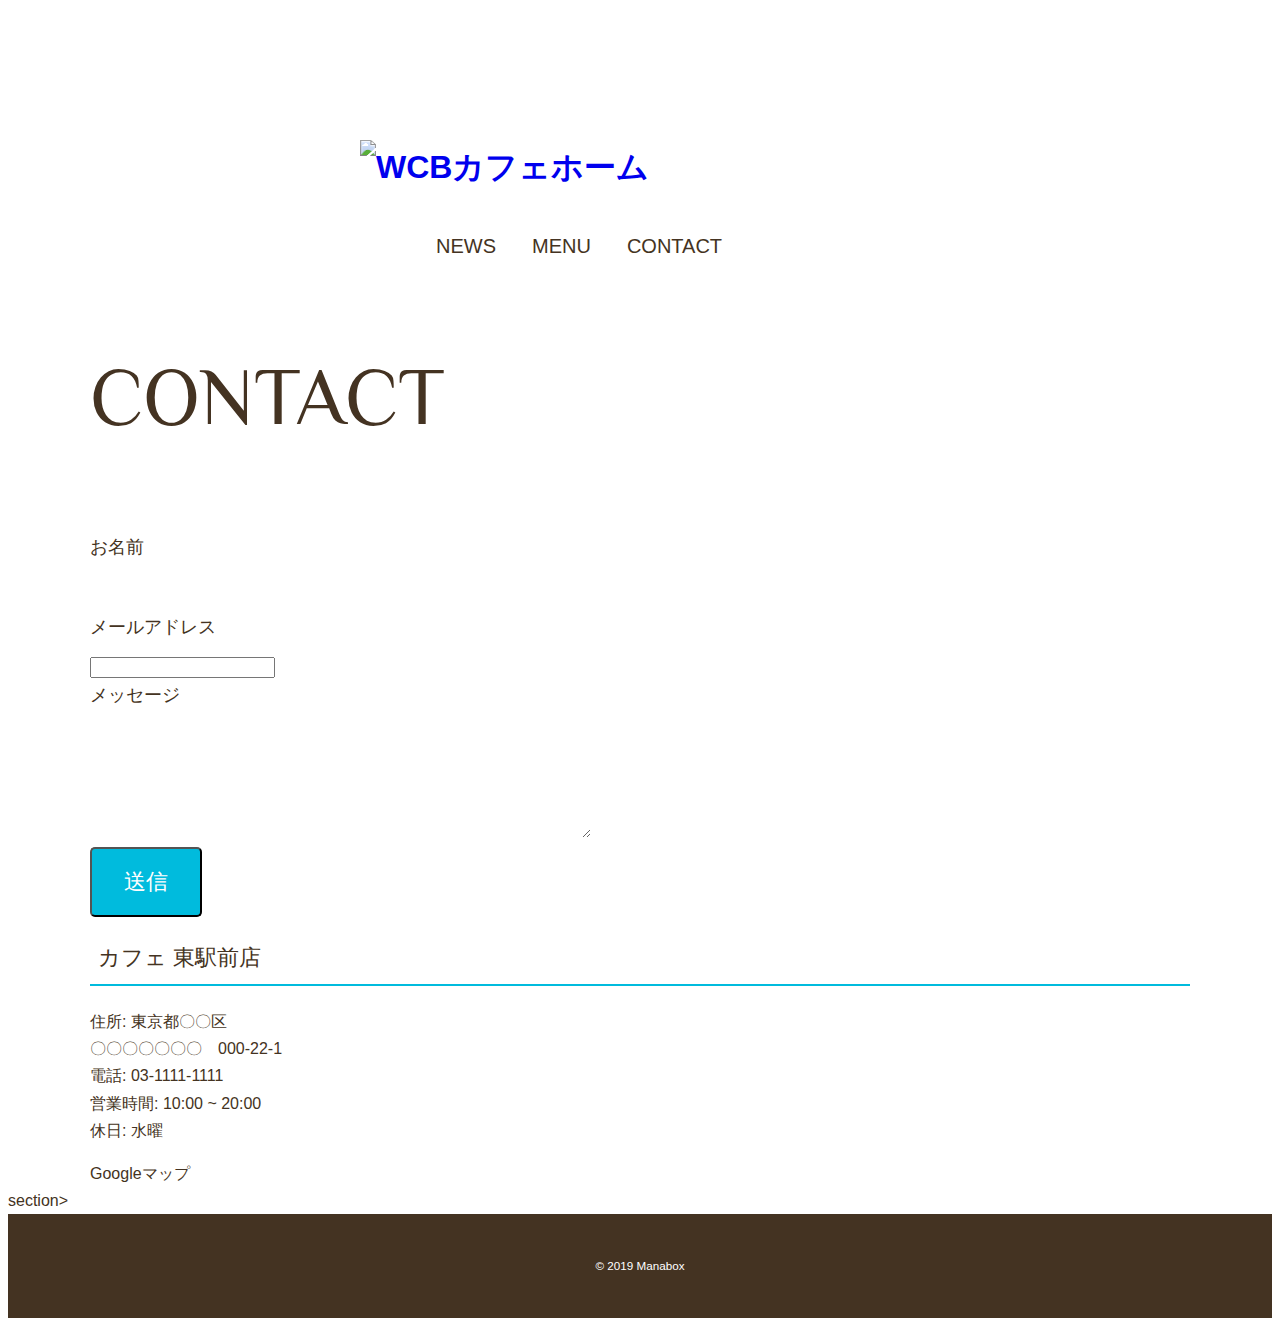
==== contact.html @ a5839bf7 "Update contact.html" ====
<!DOCTYPE html>
<html lang="ja">
    <head>
        <meta charset="utf-8">
        <title>WCB Cafe - CONTACT</title>
        <meta name="description" content="ブレンドコーヒーとヘルシーなオーガニックフードを提供するカフェ">
        <link rel="icon" type="image/png" href="C:\Users\利用者\Documents\WebPages\WCBCafe\images\favicon.png?raw=true">
        <meta name="viewport" content="width=device-width, initial-scale=1">

    <!--CSS-->
        <link rel="stylesheet" href="https://unpkg.com/ress/dist/ress.min.css">
        <link href="https://fonts.googleapis.com/css?family=Philosopher" rel="stylesheet">
        <link href="style.css" rel="stylesheet">
    </head>

    <body>

    <header class="menu-content wrapper">
                <h1><a href="index.html"><img class="logo" src=https://github.com/Ren-Murata/Ren-Murata/blob/main/logo.jpg?raw=true alt="WCBカフェホーム"></a></h1>
                <nav>
                    <ul class="main-nav">
                        <li><a href="news.html">News</a></li>
                        <li><a href="menu.html">Menu</a></li>
                        <li><a href="contact.html">Contact</a></li>
                    </ul>
                </nav>
    </header>

    <div id="contact" class="contact-bg">
        <div class="wrapper">
            <h2 class="page-title">Contact</h2>
            <form action="#">
                <div>
                    <label for="name">お名前</label>
                    <input type="text" id="name" name="your-name">
                </div>

                <div>
                    <label for="email">メールアドレス</label>
                    <input type="email" id="email name="your-email">
                </div>

                <div>
                    <label for="message">メッセージ</label>
                    <textarea id="message" name="your-message"></textarea>
                </div>

                <input type="submit" class="button" value="送信">
            </form>
        </div><!-- /.wrapper -->


        
        <section id="location">
            <div class="wrapper">
                <div class="location-info">
                    <h3 class="sub-title">カフェ 東駅前店</h3>
                    <p>
                        住所: 東京都〇〇区<br>
                        〇〇〇〇〇〇〇　000-22-1<br>
                        電話: 03-1111-1111<br>
                        営業時間: 10:00 ~ 20:00<br>
                        休日: 水曜
                    </p>
                </div><!-- /.location-info -->
                <div class="location-map">
                    Googleマップ
                </div><!-- /.location-map -->
            </div><!-- /.wrapper -->
        </section>section><! -- /#location-->

       
        
        <footer>
            <div class="wrapper">
                <p><small>&copy; 2019 Manabox</small></p>
            </div>
        </footer>
           
        </div><!-- /#home-->
    </body>


</html>
---- style.css ----
@charset "UTF-8";

/* 共通部分 
-------------------------------- */
html {
    font-size: 100%;
}
body{
    font-family: "Yu Gothic Medium", "游ゴシック Mediium", "游ゴシック体", "ヒラギノ角ゴ Pro W3", sans-serif;
    line-height: 1.7;
    color: #432;
}
a {
    text-decoration: none;
}
img{
    max-width: 100%;
}

/* HEADER
-------------------------------- */
.logo{
    width: 210px;
    margin-top: 14px;
}
.main-nav{
    display: flex;
    font-size: 1.25rem;
    text-transform: uppercase;
    margin-top: 34px;
    list-style: none;
}
.main-nav li{
    margin-left: 36px;
}
.main-nav a{
    color: #432;
}
.main-nav a:hover{
    color: #0bd;
}
.wrapper{
    max-width: 1100px;
    margin: 0 auto;
    padding: 0 4%;
}
.header{
    display: flex;
    justify-content: space-between;
}


/* HOME
------------------------------ */
.home-content {
    text-align: center;
    margin-top: 10%
}
.home-content p{
    font-size: 1.125rem;
    margin: 10px 0 42px;
}

/* 見出し */
.page-title{
    font-size: 5rem;
    font-family: 'Philosopher', serif;
    text-transform: uppercase;
    font-weight: normal;
}

/* ボタン */
.button{
    font-size: 1.375rem;
    background: #0bd;
    color: #fff;
    border-radius: 5px;
    padding: 18px 32px;
}
.button:hover{
    background: #0090aa;
}

/* 大きな背景画像 */
.big-bg{
    background-size: cover;
    background-position: center top;
}
#home{
    background-image: linear-gradient(#c9fffbff, #ffafbd);
    min-height: 100vh;
}
#home .page-title{
    text-transform: none;
}

/* NEWS
--------------------------------------- */

#news{
    background-image: url("images\main-bg.jpg");
    height: 270px;
    margin-bottom: 40px;
}
#news .page-title{
    text-align: center;
}

/* MENU
-------------------------------------- */
.nanikore{
    background-image: url(https://github.com/Ren-Murata/Ren-Murata/blob/main/menu-bg.jpg?raw=true);
    min-height: 100vh;
    background-size: cover;
}
.menu-content {
        max-width: 560px;
        margin-top: 10%;
}
.menu-content .page-title {
        text-align: center;
}
.menu-content p {
        font-size: 1.125rem;
        margin: 10px 0 0;
}
.grid {
    display: grid;
    gap: 26px;
    grid-template-columns: 1fr 1fr 1fr;
    margin-top: 6%;
    margin-bottom: 50px;
}
.big-box{
    grid-column: 1/3;
    grid-row: 1/3;
}
.big-box img {
    height: 94%;
    width: 100%;
    object-fit: cover;
}

/* CONTACT
-------------------------------------------------- */
#contact {
    background-image: url(https://github.com/Ren-Murata/Ren-Murata/blob/main/contact-bg2.jpg?raw=true);
        min-height: 100vh;

/* フォーム */
form div {
    margin-bottom
}
label {
    font-size: 1.125rem;
    margin-bottom: 10px;
    display: block;
}
input[type="text"],
inpuut[type="email"],
textarea {
    background: rgba(255,255,255,.5);
    border: 1px #fff solid;
    border-radius: 5px;
    padding: 10px;
    font-size: 1rem;
}
input[type="text"]
input[type="email"]{
    width: 100%;
    max-width: 240px;
}
textarea {
    width: 100%;
    max-width: 480px;
    height: 6rem;
}
input[type="subbmit"] {
    border: none;
    cursor: pointer;
    line-height: 1;
}

/* フッター
-------------------------------------------------- */
footer{
    background: #432;
    text-align: center;
    padding: 26px 0;
}
footer p{
    color: #fff;
    font-size: 0.875rem;
}

/* 記事部分 */
article{
    width: 74%;
}

.post-info{
    position: relative;
    padding-top: 4px;
    margin-bottom: 40px;
}

.post-date{
    background: #0bd;
    border-radius: 50%;
    color: #fff;
    width: 100px;
    height: 100px;
    font-size: 1.625rem;
    text-align: center;
    position: absolute;
    top: 0;
    padding-top: 10px;
}

.post-date span{
    font-size: 1rem;
    border-top: 1px rgba(255,255,255,.5) solid;
    padding-top: 6px;
    display: block;
    width: 60%;
    margin: 0 auto;
}

.post-title {
    font-family: "Yu Mincho", "YuMincho", serif;
    font-size: 2rem;
    font-weight: normal;
}
.post-title,
.post-cat {
    margin-left: 120px;
}
article img{
    margin-bottom: 20px;
}
article p{
    margin-bottom: 1rem;
}

/* サイドバー */
aside{
    width: 22%;
}
.news-contents {
    display: flex;
    justify-content: space-between;
    margin-bottom: 50px;
}

.sub-title {
    font-size: 1.375rem;
    padding: 0 8px 8px;
    border-bottom: 2px #0bd solid;
    font-weight: normal;
}
aside p{
    padding: 12px 10px;
}
.sub-menu {
    margin-bottom: 60px;
    list-style: none;
}
.sub-menu li{
    border-bottom: 1px #ddd solid;
}
.sub-menu a {
    color: #432;
    padding: 10px;
    display: block;
}
.sub-menu a hover {
    color: #0bd;
}
@media (max-width: 600px) {
    h1{
        color: #0bd;
    }    
}


/* モバイル版
-------------------------------------- */
@media (max-width: 600px) {
    .page-title{
        font-size: 2.5rem;
    }

    /* HEADER */
    .main-nav {
        font-size: 1rem;
        margin-top: 10px;
    }
    .main-nav li {
        margin: 0 20px;
    }

    /* HOME */
    .home-content {
        margin-top: 20px;
    }
    .page-header {
    flex-direction: column;
    align-items: center;
    }
    
    /* NEWS */
    .news-contents {
        flex-direction: column;
    }
    article,
    aside {
        width: 100%;
    }
    #news .page-title{
        margin-top: 30px;
    }

    /* MENU */
    .menu-content {
        margin-top: 20%;
    }
    .big-box {
        grid-column: auto;
        grid-row: auto;
    }
    .big-box img{
        height: auto;
    }

    /* CONTACT */
    #contact .page-title{
        margin-top: 40px;
    }

    /* フォーム */
    input[type="text"],
    input[type="email"],
    textarea {
        max-width: 100%;
    }
    
}
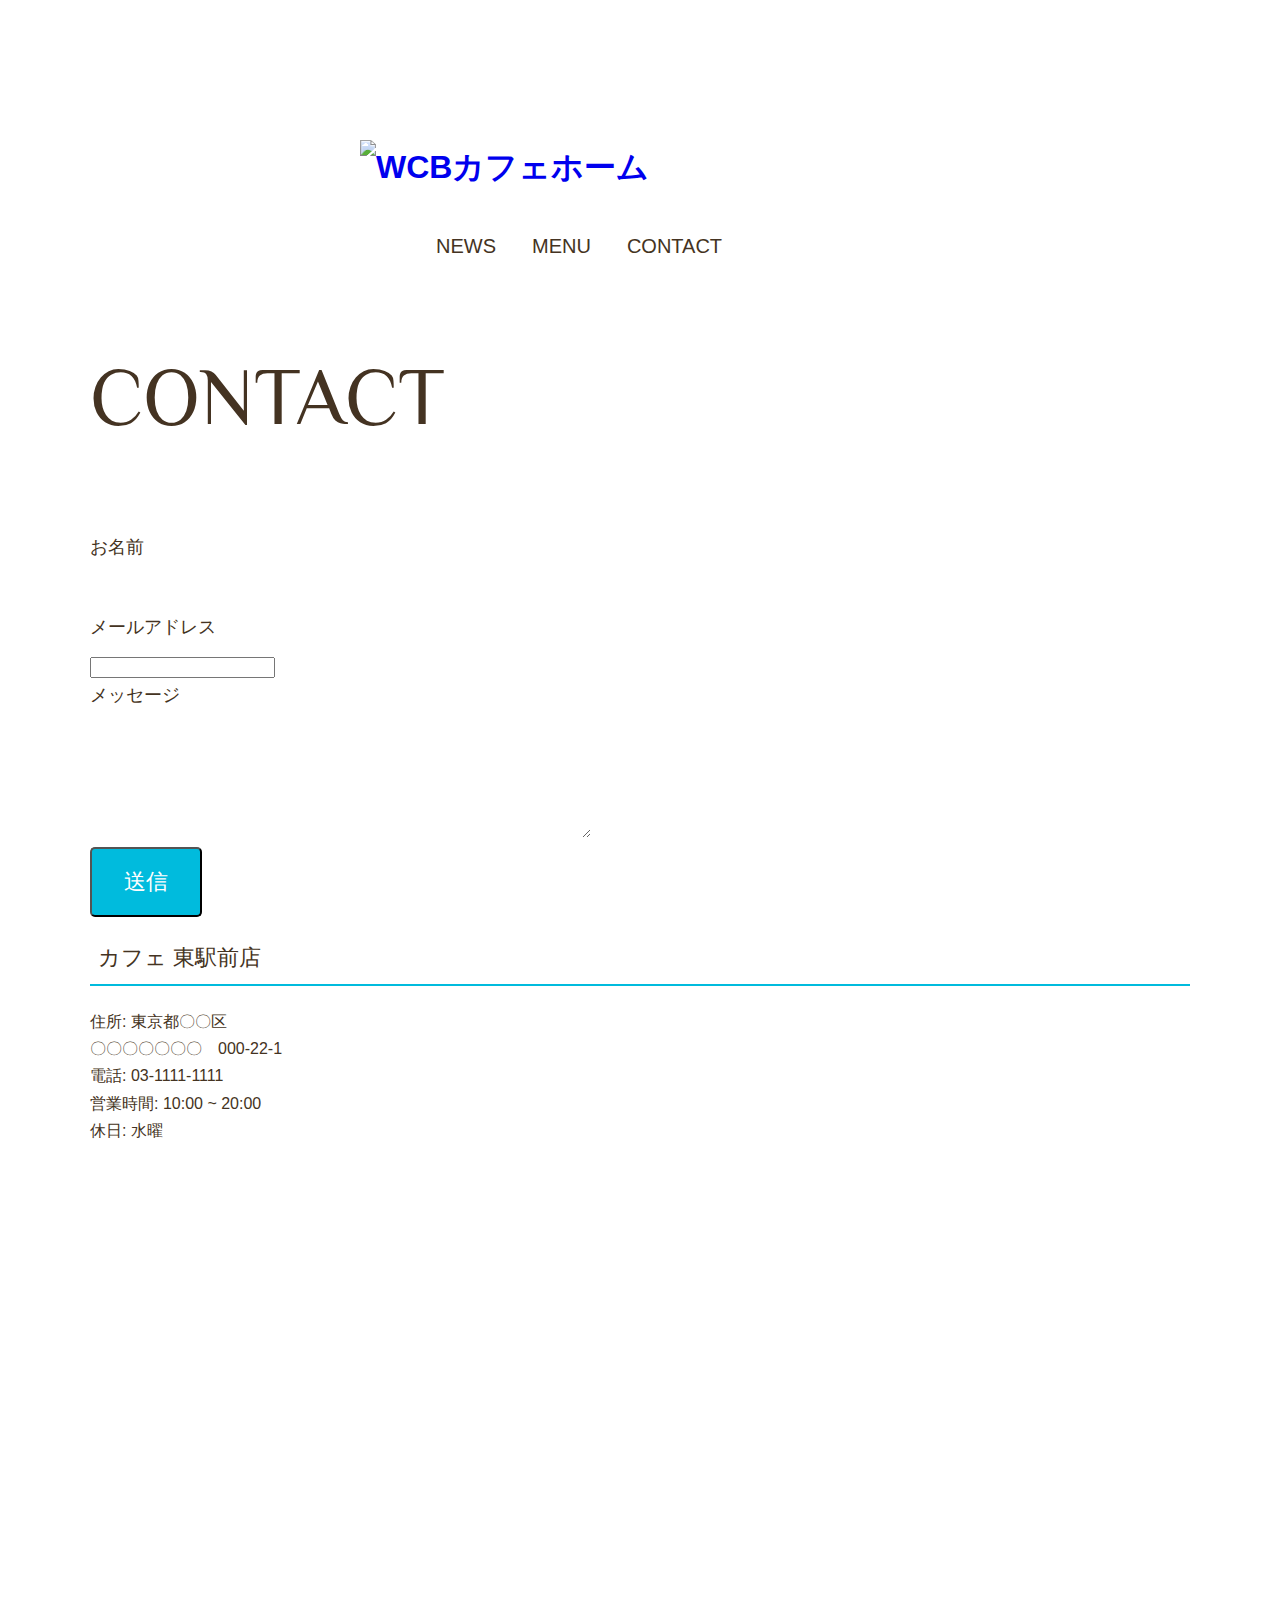
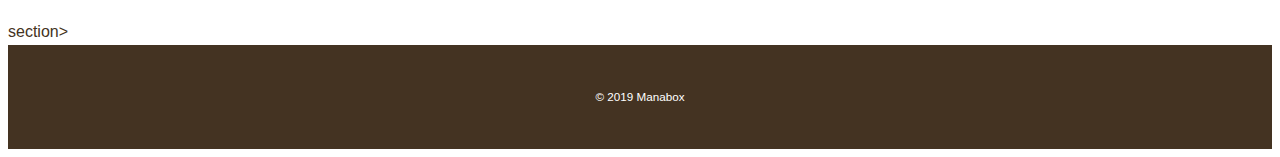
==== commit 310eff86: "Update contact.html" ====
--- a/contact.html
+++ b/contact.html
@@ -64,7 +64,7 @@
                     </p>
                 </div><!-- /.location-info -->
                 <div class="location-map">
-                    Googleマップ
+                    <iframe src="https://www.google.com/maps/embed?pb=!1m18!1m12!1m3!1d46644.7177664397!2d141.32510406079132!3d43.05626571344292!2m3!1f0!2f0!3f0!3m2!1i1024!2i768!4f13.1!3m3!1m2!1s0x5f0b2bdbf6e1a84d%3A0x1f1b481e7582a48f!2z44Om44O844Oq44O844OJ5pyt5bmM56aP5L2P5LqL5qWt5omA!5e0!3m2!1sja!2sjp!4v1705542801012!5m2!1sja!2sjp" width="600" height="450" style="border:0;" allowfullscreen="" loading="lazy" referrerpolicy="no-referrer-when-downgrade"></iframe>
                 </div><!-- /.location-map -->
             </div><!-- /.wrapper -->
         </section>section><! -- /#location-->
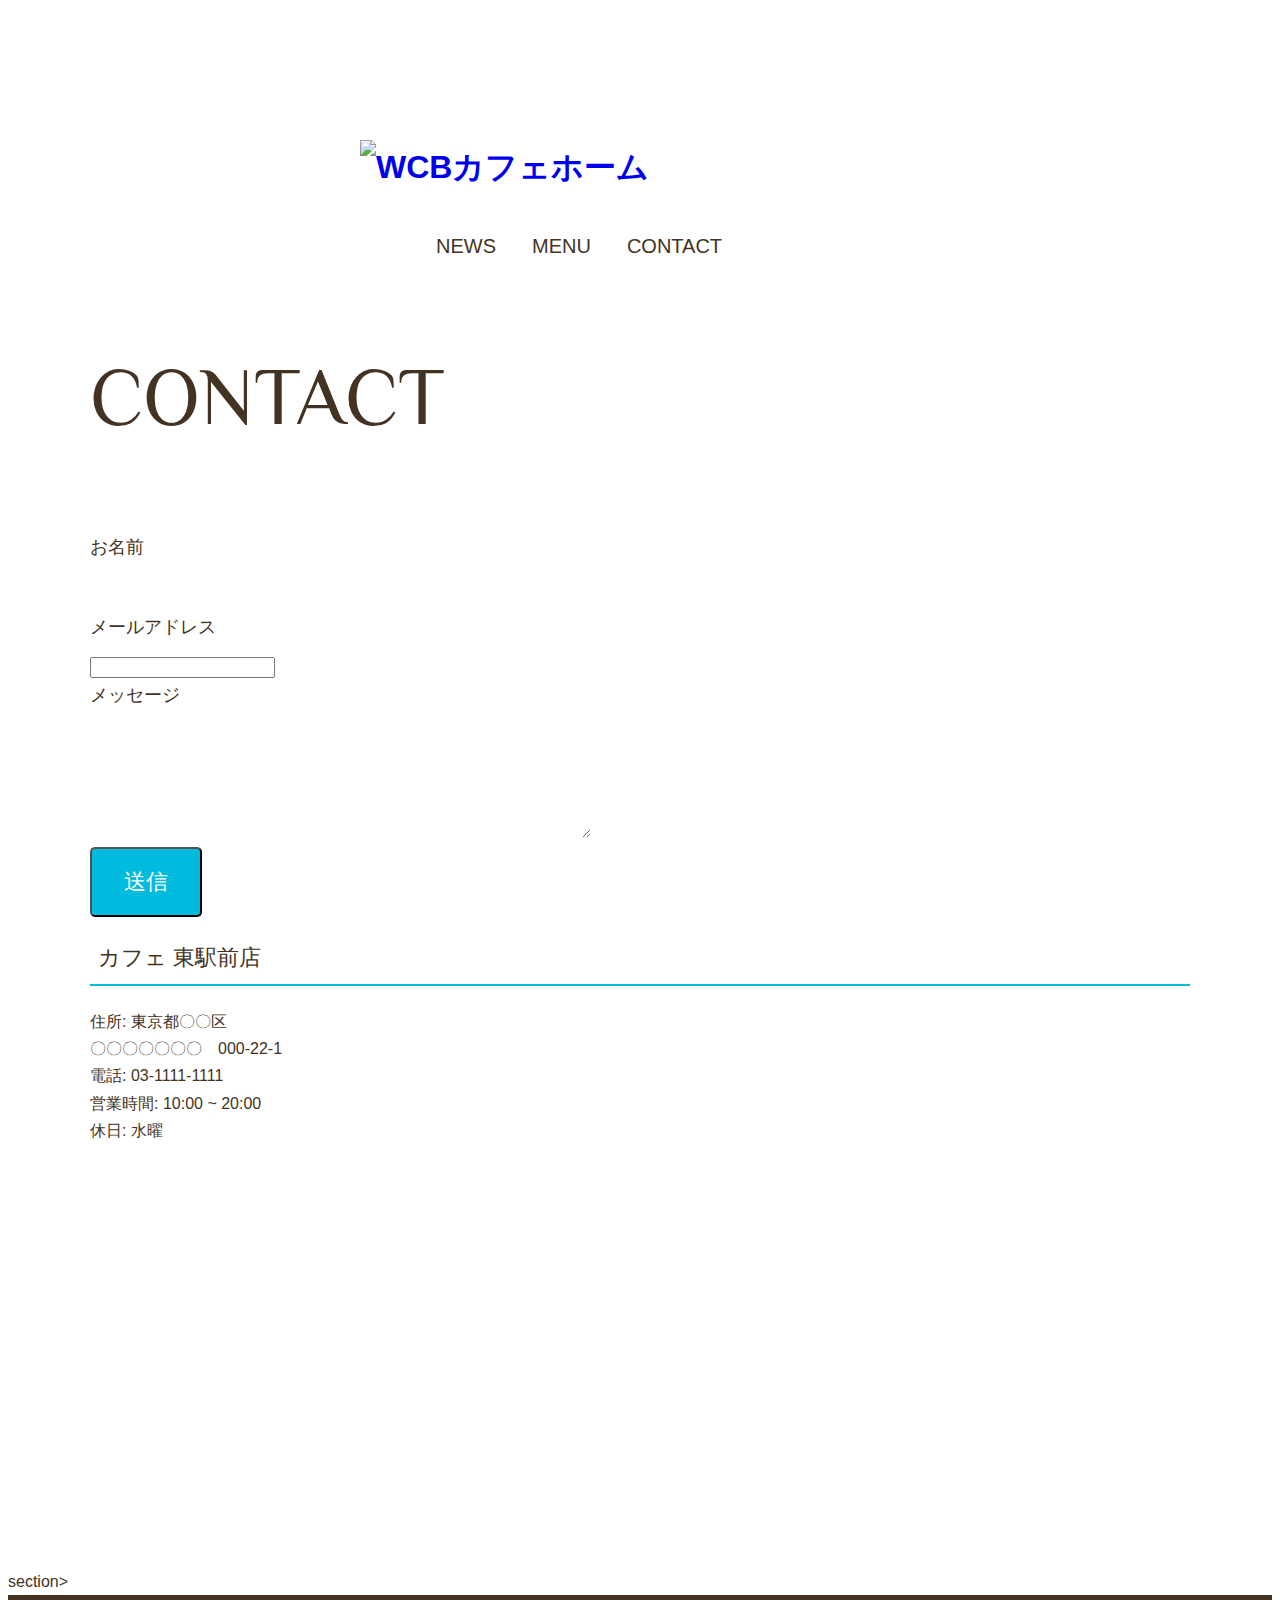
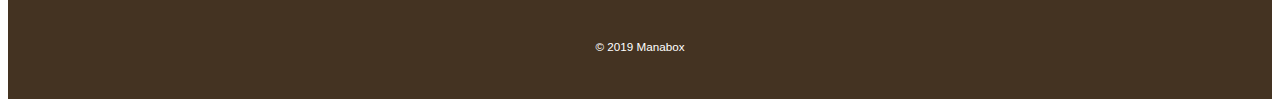
==== commit 44e7f70f: "Update contact.html" ====
--- a/contact.html
+++ b/contact.html
@@ -64,7 +64,7 @@
                     </p>
                 </div><!-- /.location-info -->
                 <div class="location-map">
-                    <iframe src="https://www.google.com/maps/embed?pb=!1m18!1m12!1m3!1d46644.7177664397!2d141.32510406079132!3d43.05626571344292!2m3!1f0!2f0!3f0!3m2!1i1024!2i768!4f13.1!3m3!1m2!1s0x5f0b2bdbf6e1a84d%3A0x1f1b481e7582a48f!2z44Om44O844Oq44O844OJ5pyt5bmM56aP5L2P5LqL5qWt5omA!5e0!3m2!1sja!2sjp!4v1705542801012!5m2!1sja!2sjp" width="600" height="450" style="border:0;" allowfullscreen="" loading="lazy" referrerpolicy="no-referrer-when-downgrade"></iframe>
+                    <iframe src="https://www.google.com/maps/embed?pb=!1m18!1m12!1m3!1d46644.7177664397!2d141.32510406079132!3d43.05626571344292!2m3!1f0!2f0!3f0!3m2!1i1024!2i768!4f13.1!3m3!1m2!1s0x5f0b2bdbf6e1a84d%3A0x1f1b481e7582a48f!2z44Om44O844Oq44O844OJ5pyt5bmM56aP5L2P5LqL5qWt5omA!5e0!3m2!1sja!2sjp!4v1705542801012!5m2!1sja!2sjp" width="800" height="400" style="border:0;" allowfullscreen="" loading="lazy" referrerpolicy="no-referrer-when-downgrade"></iframe>
                 </div><!-- /.location-map -->
             </div><!-- /.wrapper -->
         </section>section><! -- /#location-->
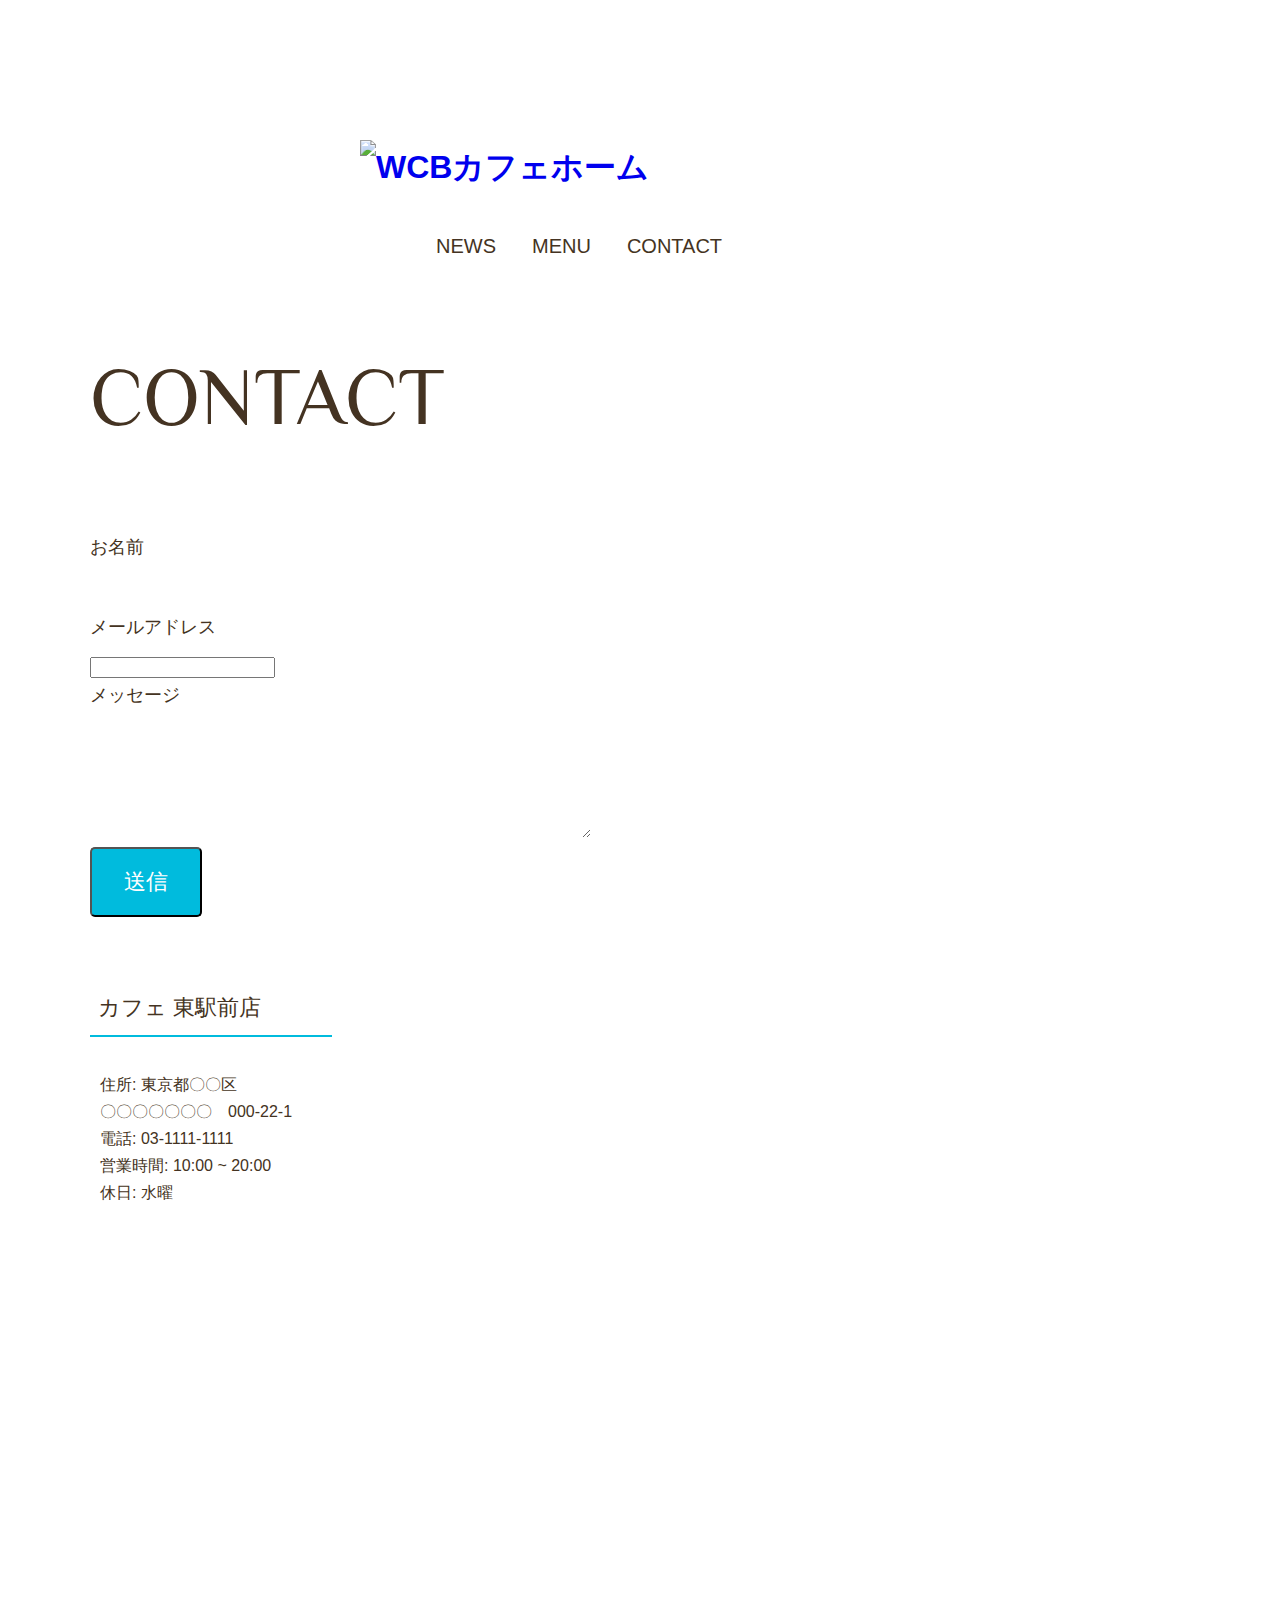
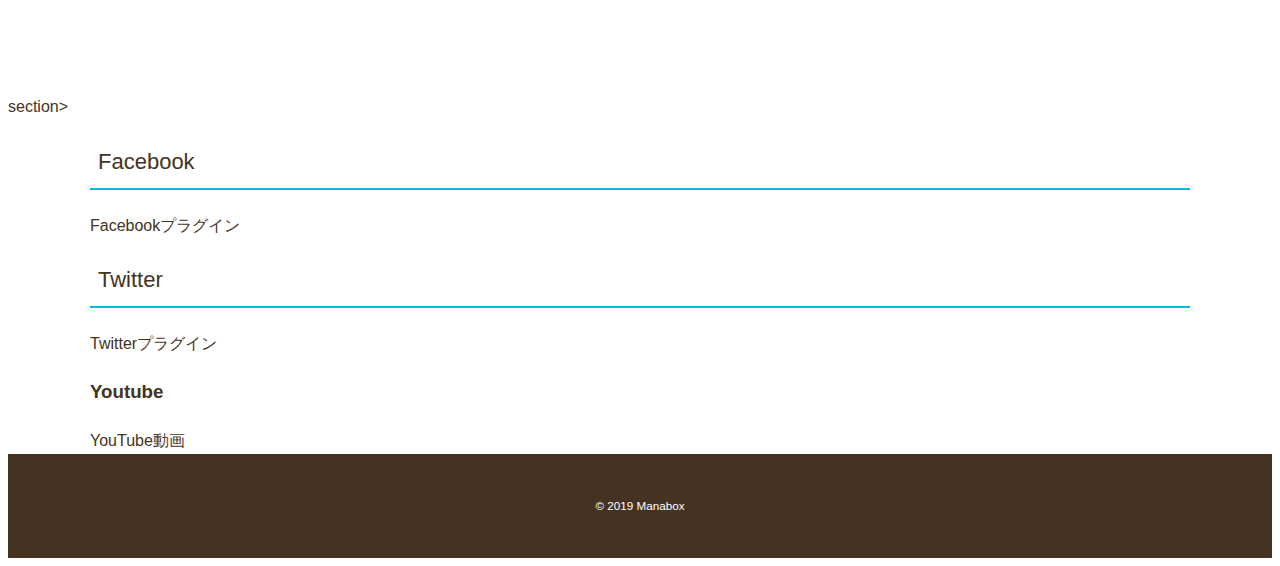
==== commit 96b47015: "Update contact.html" ====
--- a/contact.html
+++ b/contact.html
@@ -69,7 +69,24 @@
             </div><!-- /.wrapper -->
         </section>section><! -- /#location-->
 
-       
+       <section id="sns">
+           <div class="wrapper">
+               <div class="sns-box">
+                   <h3 class="sub-title">Facebook</h3>
+                   Facebookプラグイン
+               </div>
+
+               <div class="sns-box">
+                   <h3 class="sub-title">Twitter</h3>
+                   Twitterプラグイン
+               </div>
+
+               <div class="sns-box">
+                   <h3 class-"sub-title">Youtube</h3>
+                   YouTube動画
+               </div>
+           </div><!-- /.wrapper -->
+       </section><!-- /#sns -->
         
         <footer>
             <div class="wrapper">
--- a/style.css
+++ b/style.css
@@ -179,6 +179,28 @@
     border: none;
     cursor: pointer;
     line-height: 1;
+}
+
+/* 店舗情報・地図 */
+#location {
+    padding: 4% 0;
+}
+#location wrapper {
+    display: flex;
+    justify-content: space-between;
+}
+.location-info {
+    width: 22%;
+}
+.location-info p {
+    padding: 12px 10px;
+}
+.location-map {
+    width: 74%;
+}
+/* iframe */
+iframe {
+    width: 100%;
 }
 
 /* フッター
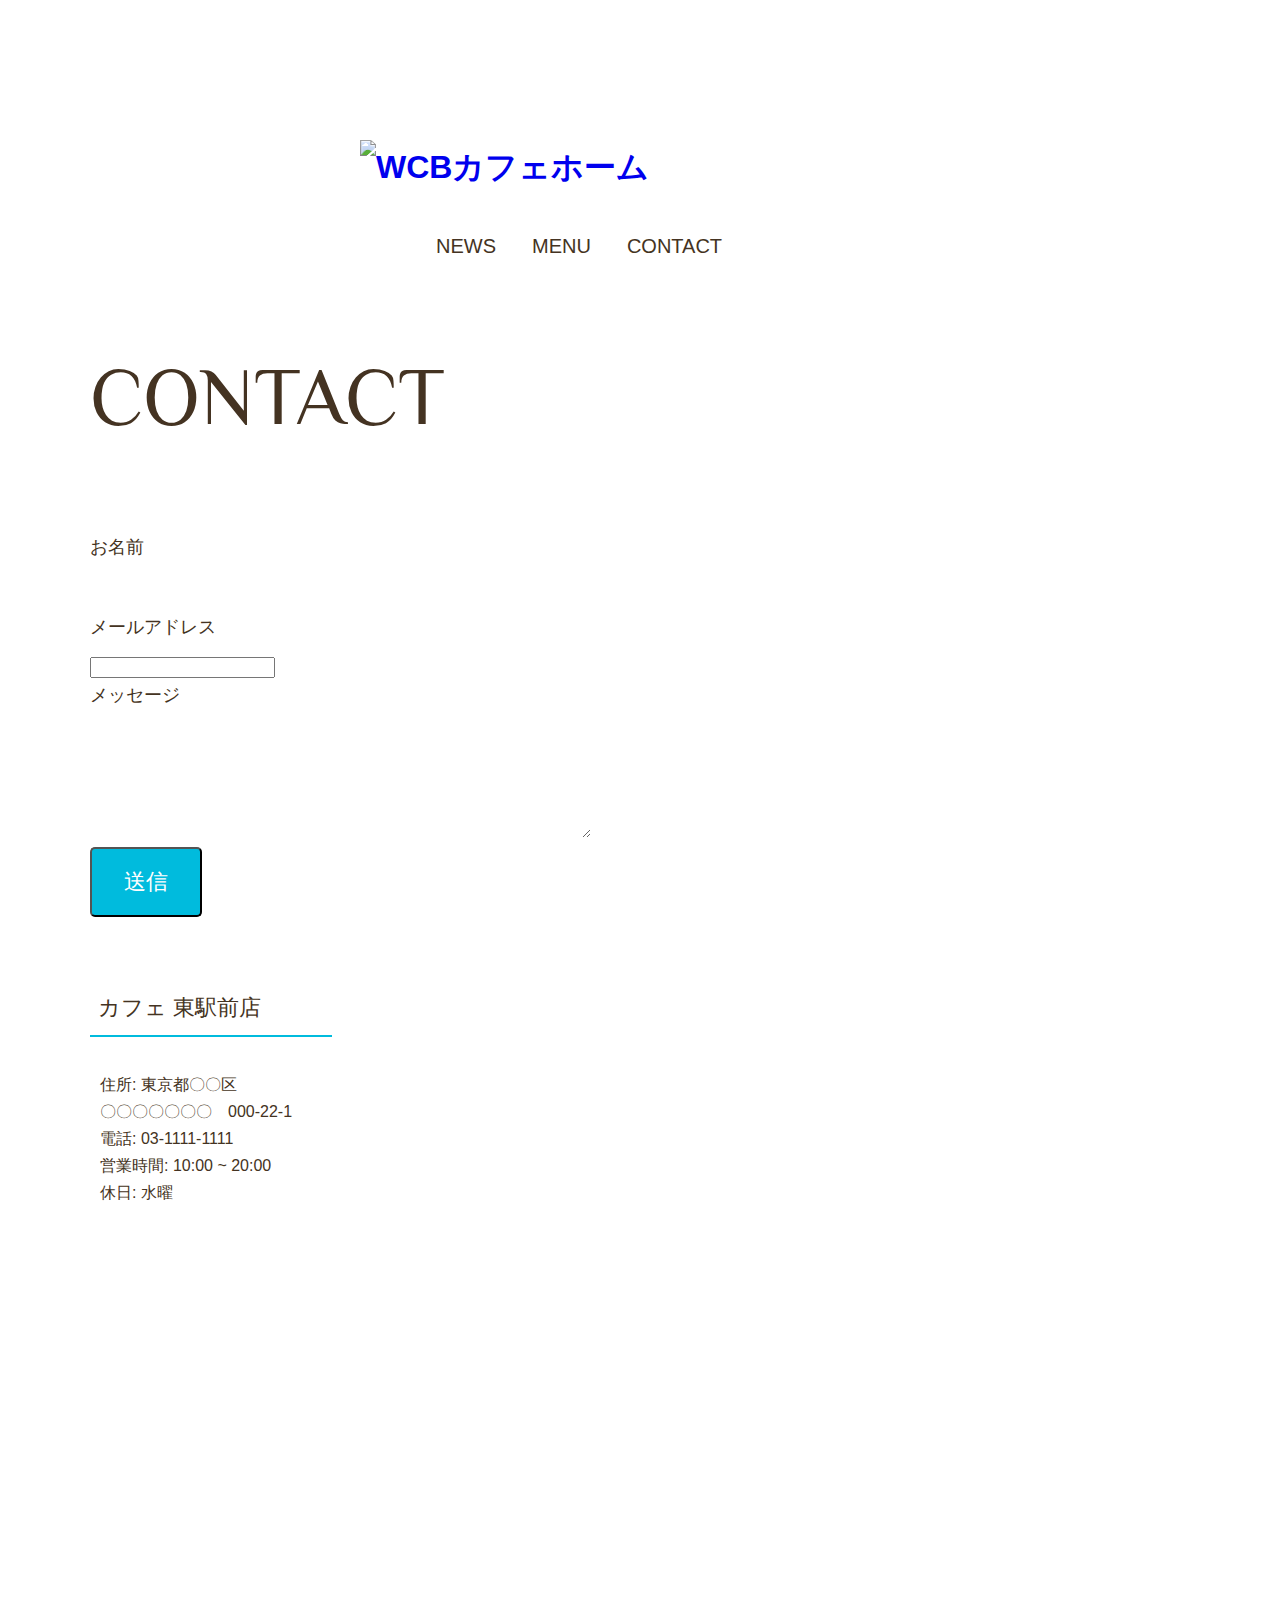
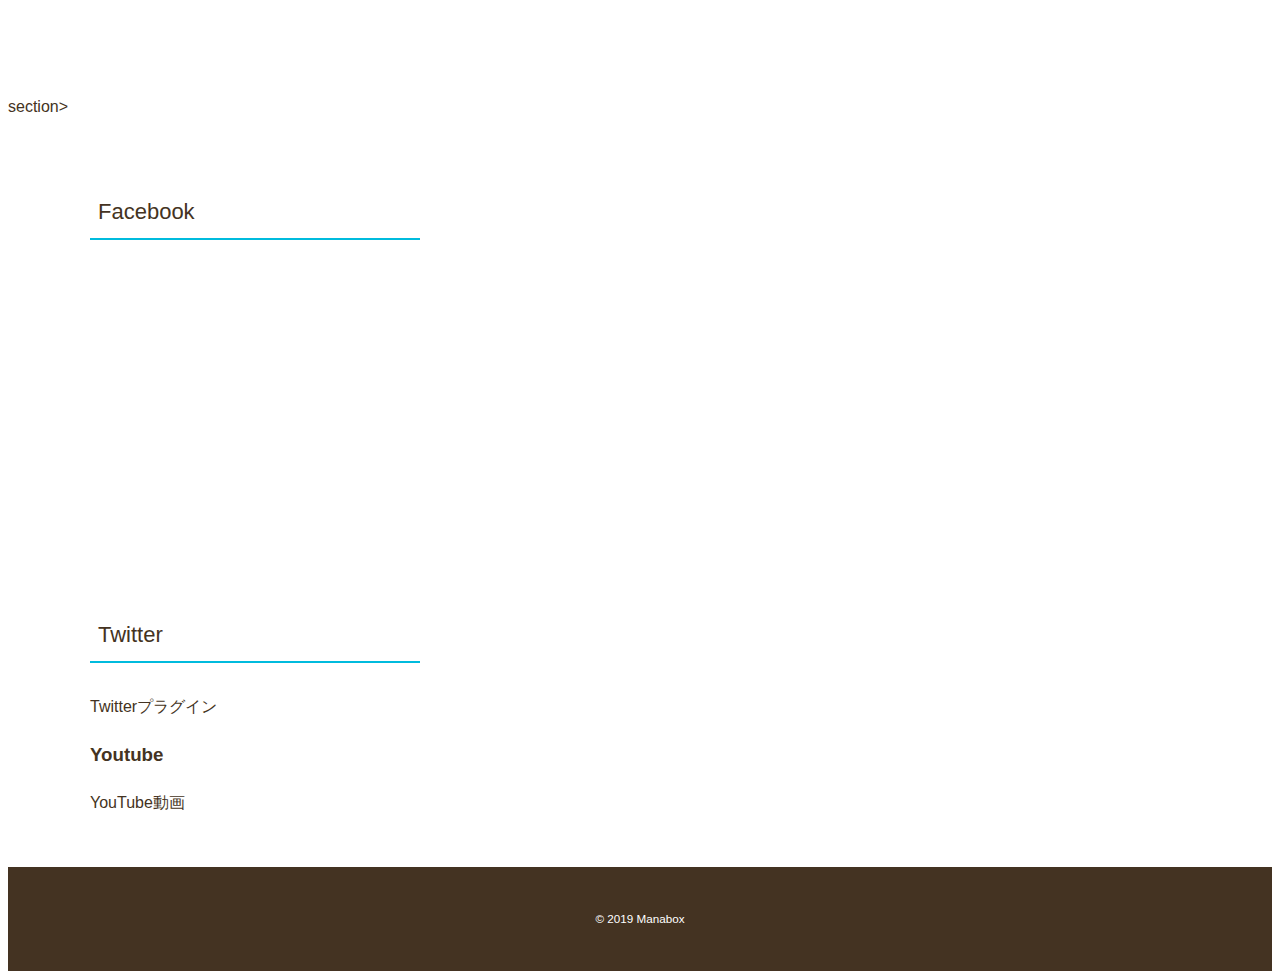
==== commit 7fc48cf4: "Update contact.html" ====
--- a/contact.html
+++ b/contact.html
@@ -73,7 +73,7 @@
            <div class="wrapper">
                <div class="sns-box">
                    <h3 class="sub-title">Facebook</h3>
-                   Facebookプラグイン
+                   <iframe src="https://www.facebook.com/plugins/page.php?href=https%3A%2F%2Fwww.facebook.com%2Ffacebook&tabs=timeline&width=340&height=315&small_header=false&adapt_container_width=true&hide_cover=false&show_facepile=false&appId" width="340" height="315" style="border:none;overflow:hidden" scrolling="no" frameborder="0" allowfullscreen="true" allow="autoplay; clipboard-write; encrypted-media; picture-in-picture; web-share"></iframe>
                </div>
 
                <div class="sns-box">
--- a/style.css
+++ b/style.css
@@ -201,6 +201,22 @@
 /* iframe */
 iframe {
     width: 100%;
+}
+
+/* SNS */
+    #sns {
+        background: #FAF7FO;
+        padding: 4% 0;
+}
+#sns.wrapper {
+    display: flex:
+    justify-content: space-between;
+}
+#sns .sub-title {
+    margin-bottom: 30px;
+}
+.sns-box {
+    width: 30%;
 }
 
 /* フッター
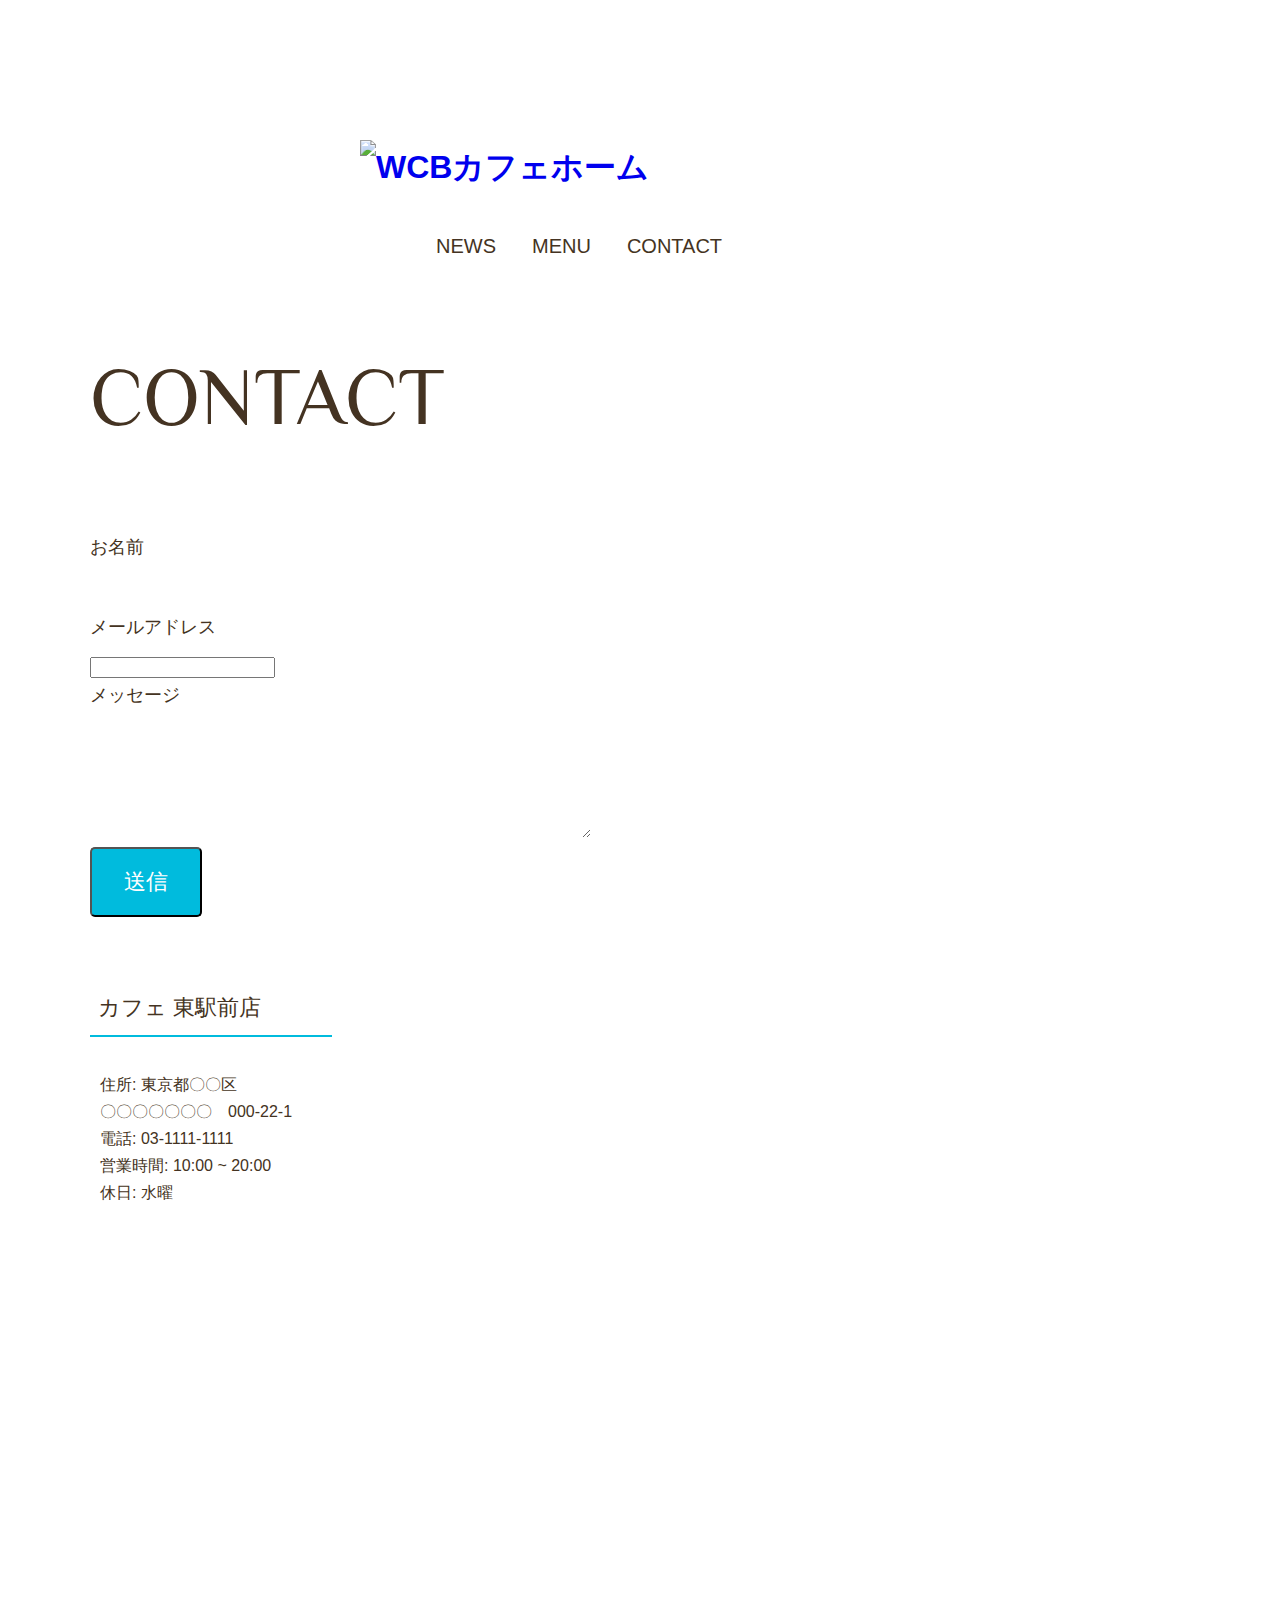
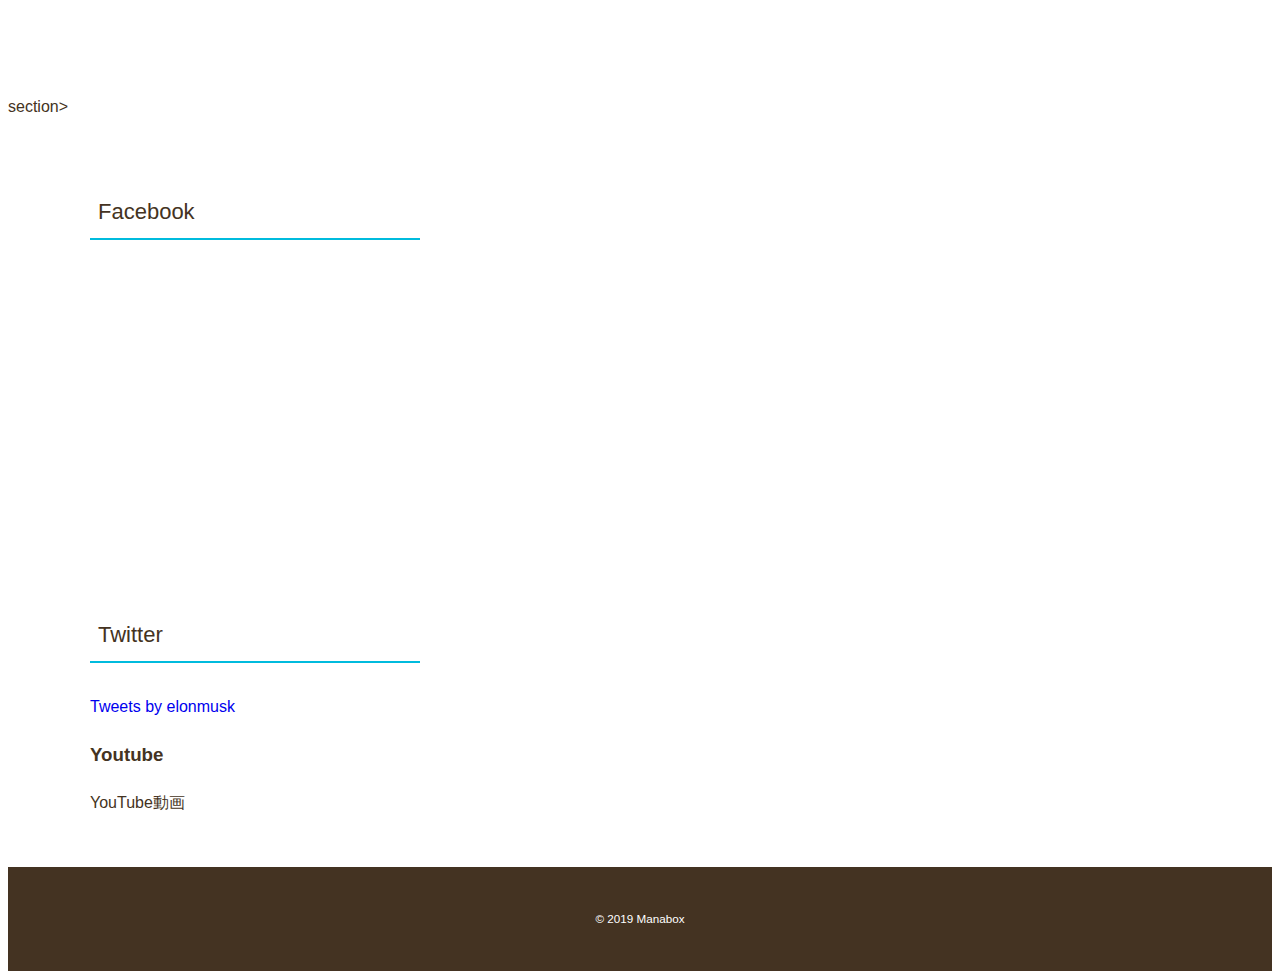
==== commit 857366fd: "Update contact.html" ====
--- a/contact.html
+++ b/contact.html
@@ -78,7 +78,7 @@
 
                <div class="sns-box">
                    <h3 class="sub-title">Twitter</h3>
-                   Twitterプラグイン
+                   <a class="twitter-timeline" data-height="315" href="https://twitter.com/elonmusk?ref_src=twsrc%5Etfw">Tweets by elonmusk</a> <script async src="https://platform.twitter.com/widgets.js" charset="utf-8"></script>
                </div>
 
                <div class="sns-box">
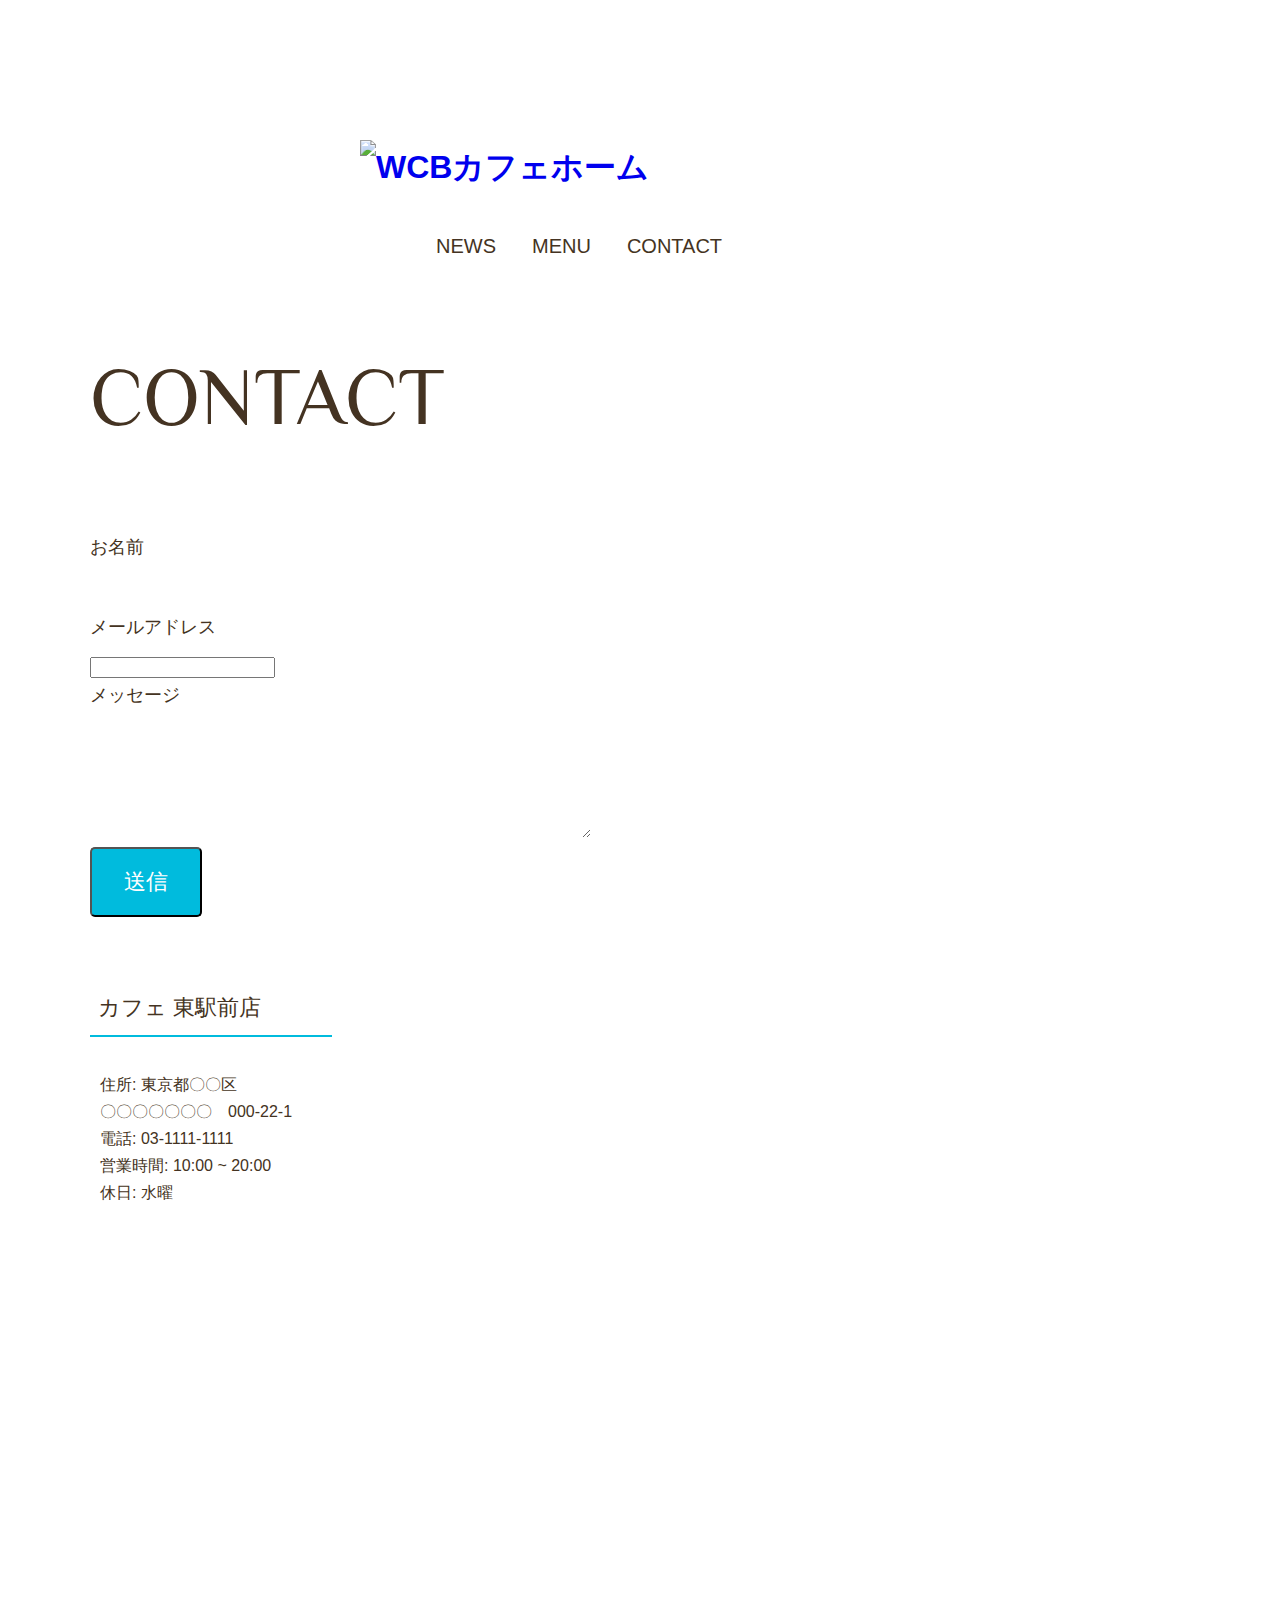
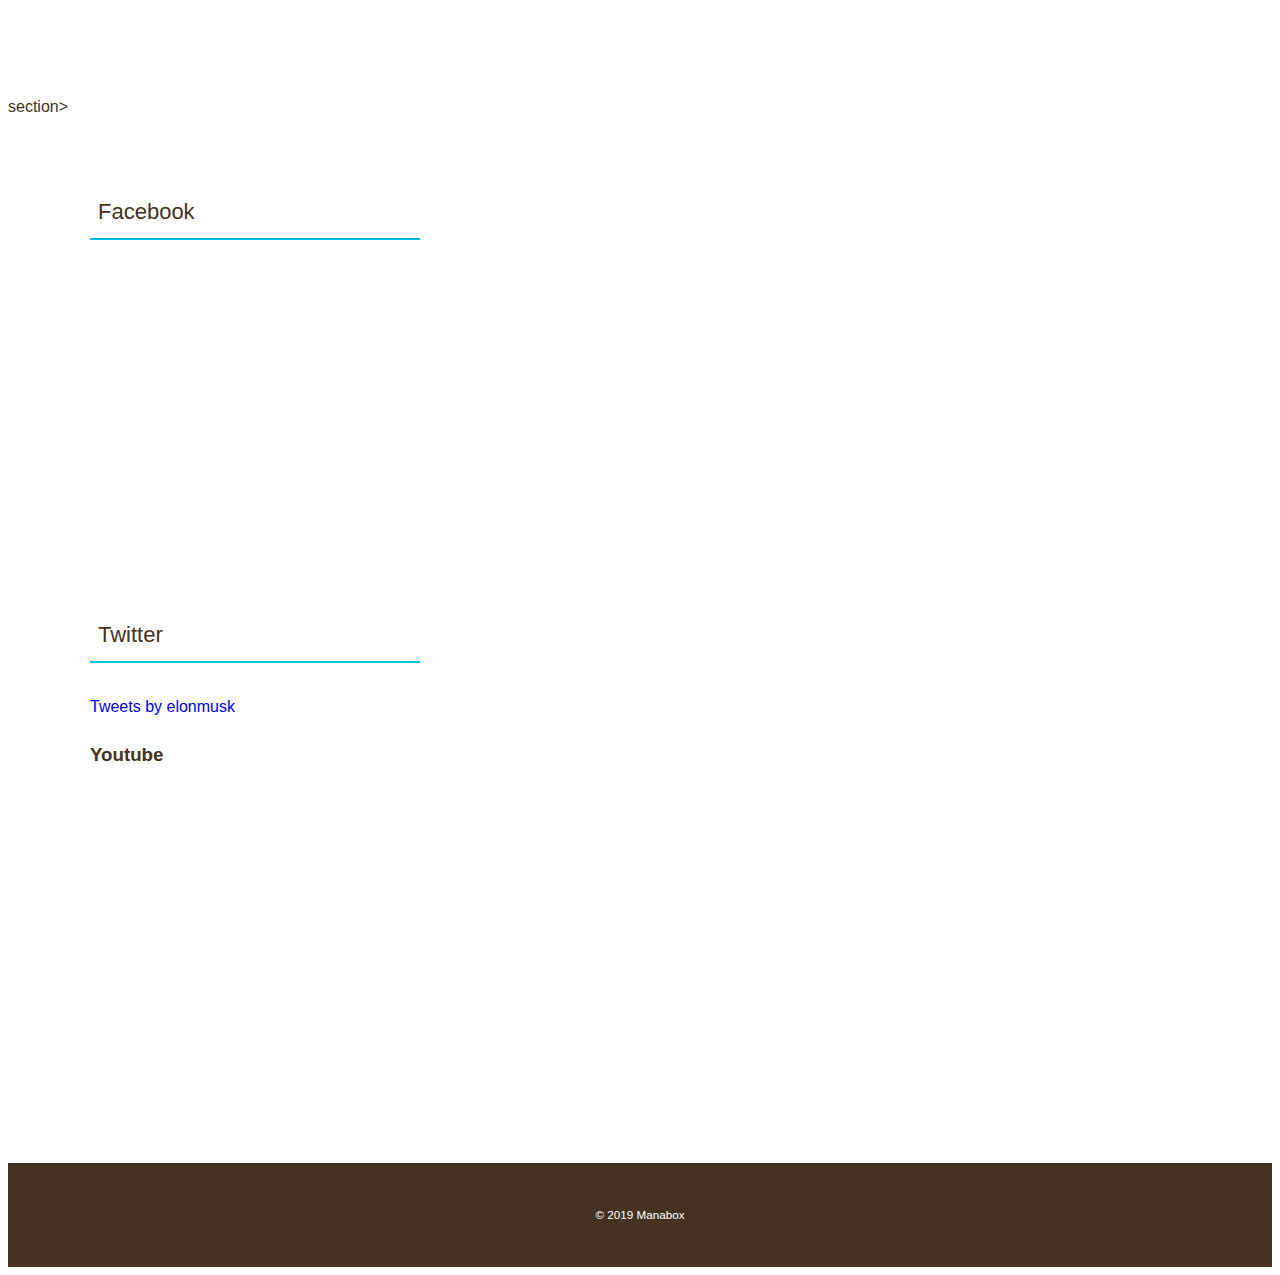
==== commit df75be40: "Update contact.html" ====
--- a/contact.html
+++ b/contact.html
@@ -83,7 +83,7 @@
 
                <div class="sns-box">
                    <h3 class-"sub-title">Youtube</h3>
-                   YouTube動画
+                   <iframe width="560" height="315" src="https://www.youtube.com/embed/w_3Lxzw2_Io?si=aQtWGFM2664EJ0PM" title="YouTube video player" frameborder="0" allow="accelerometer; autoplay; clipboard-write; encrypted-media; gyroscope; picture-in-picture; web-share" allowfullscreen></iframe>
                </div>
            </div><!-- /.wrapper -->
        </section><!-- /#sns -->
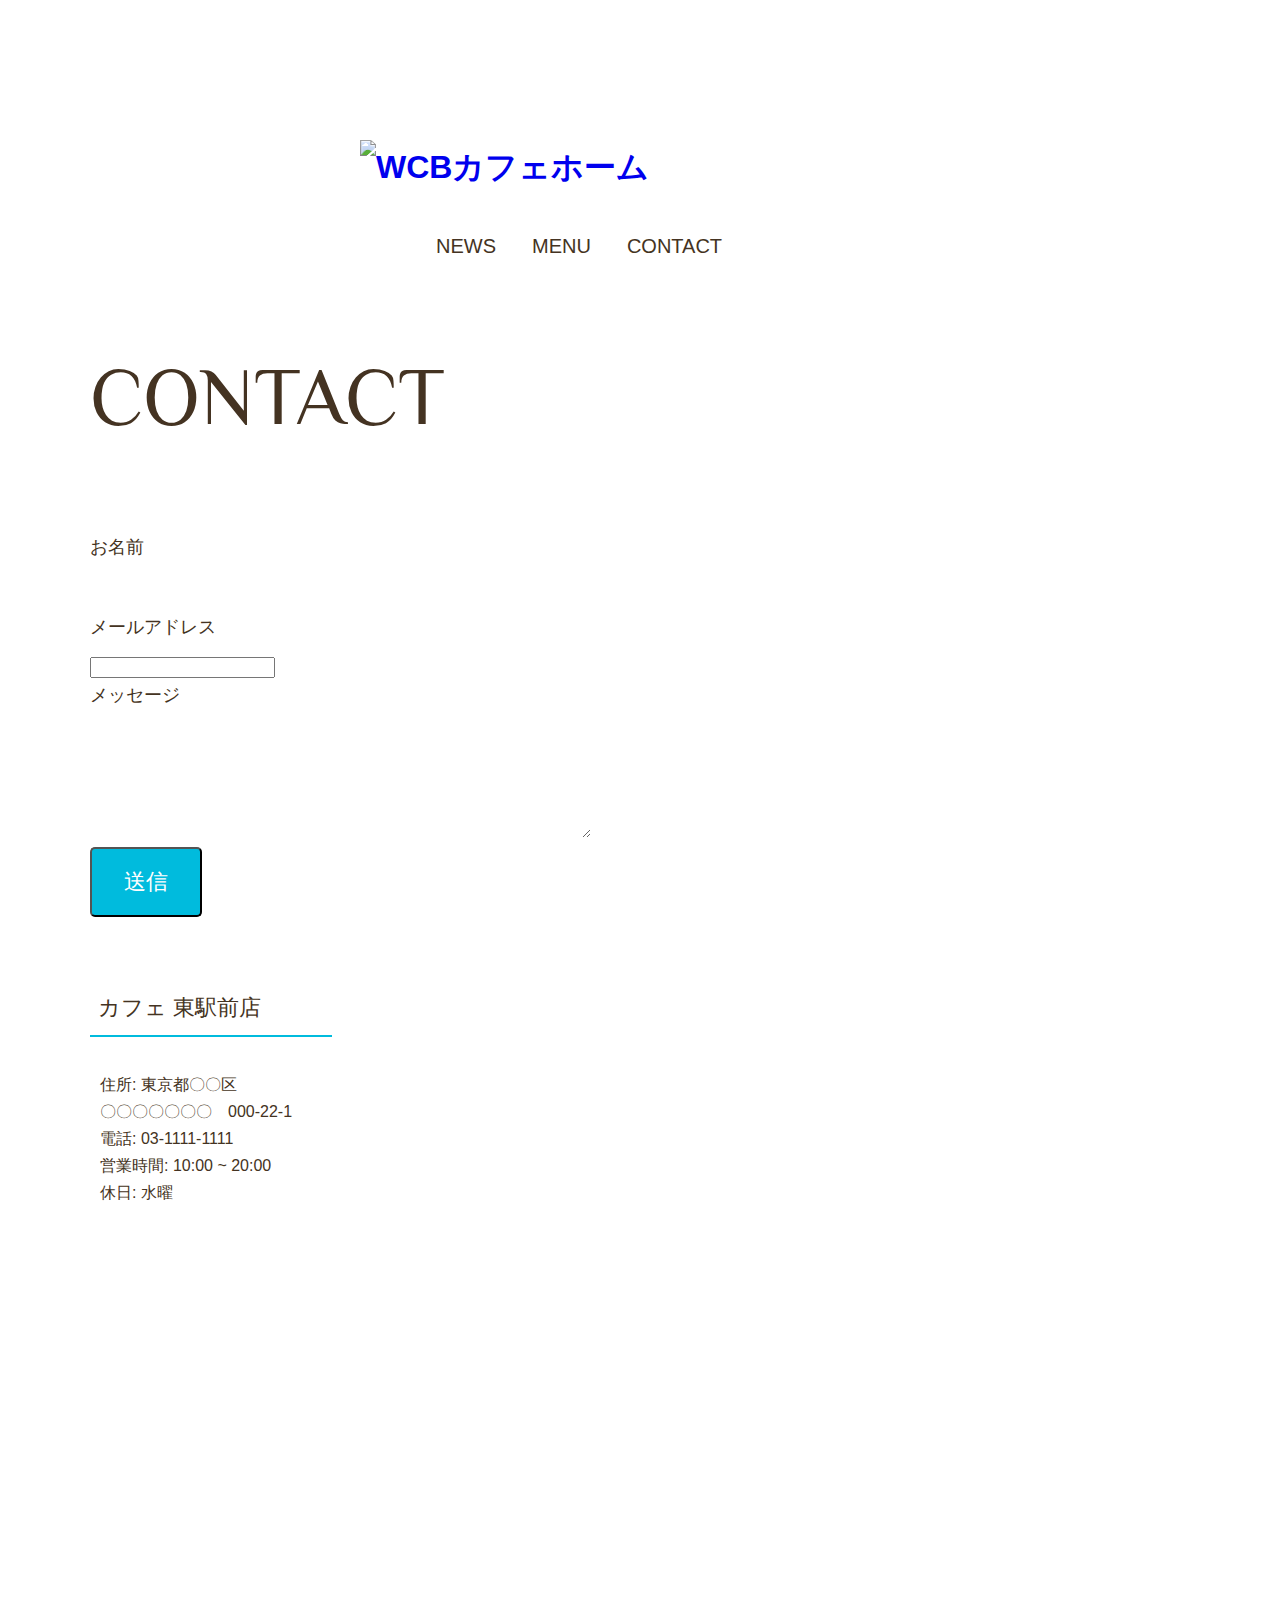
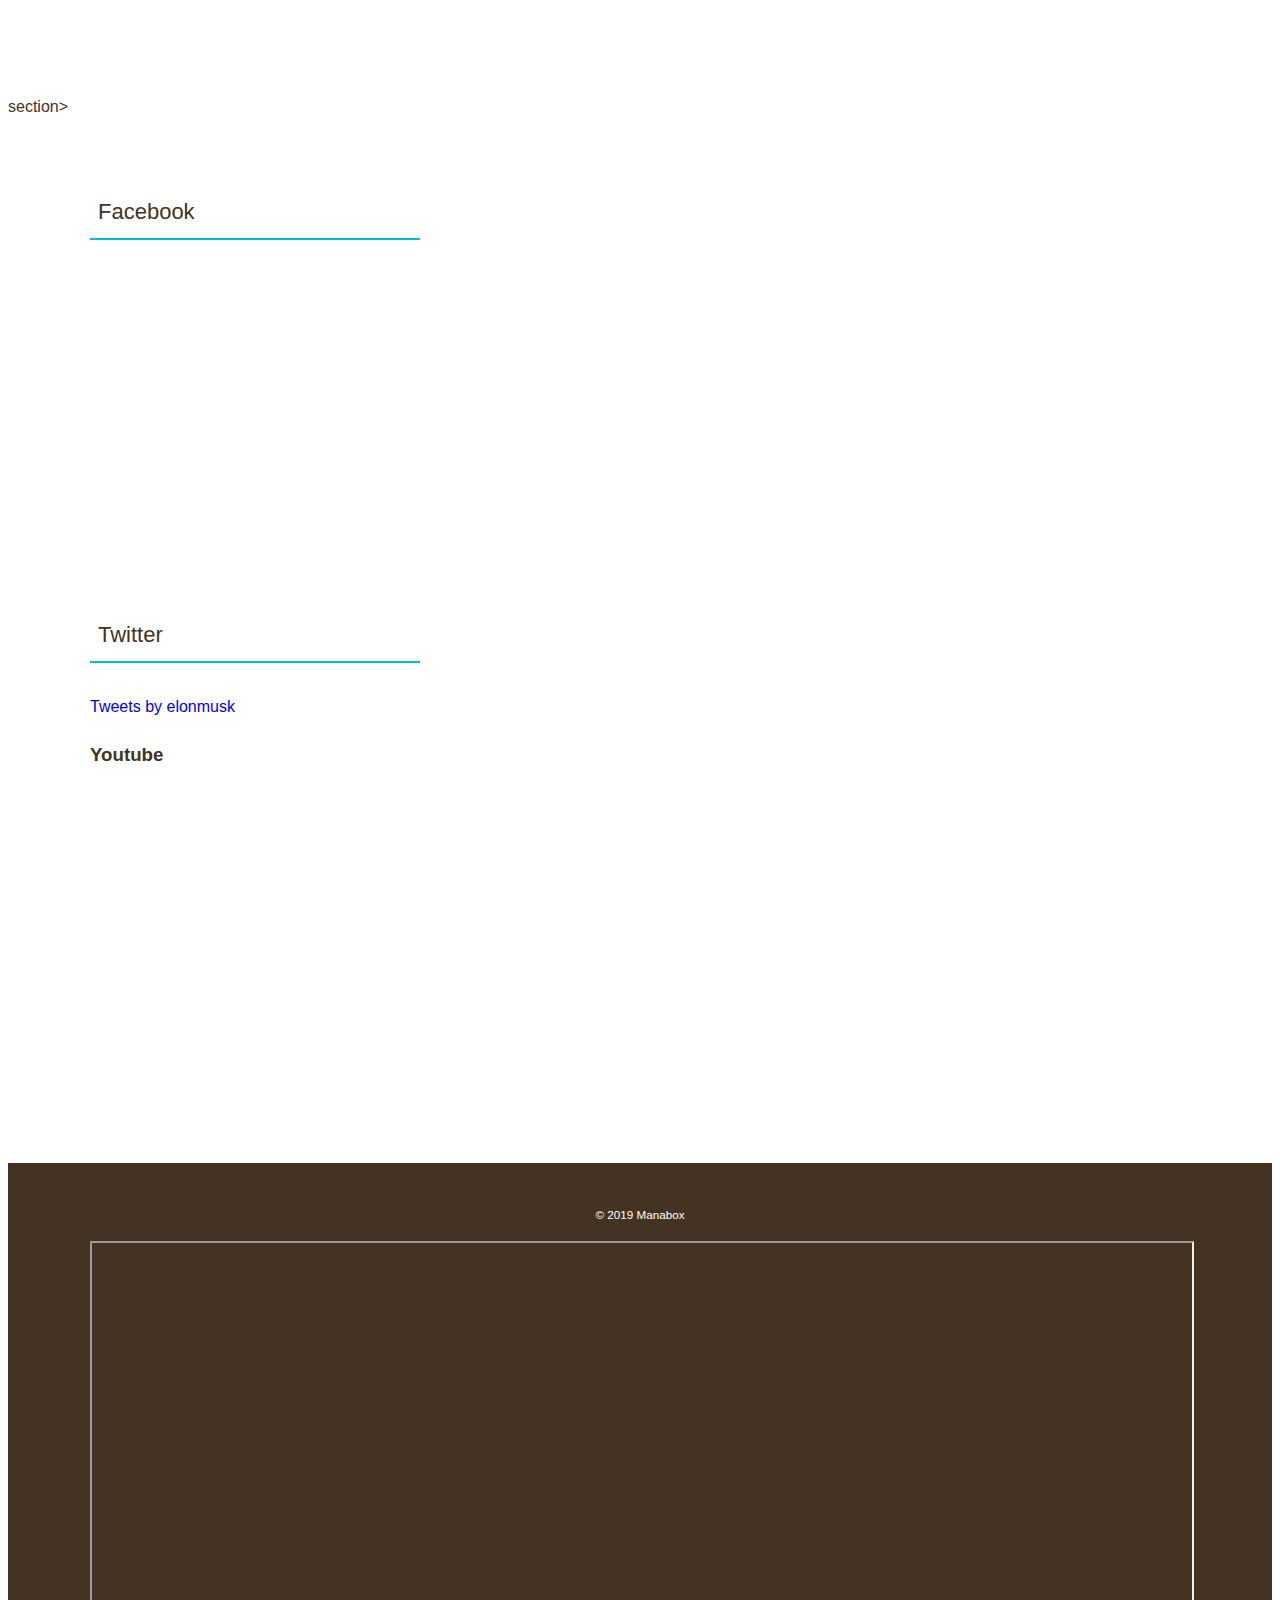
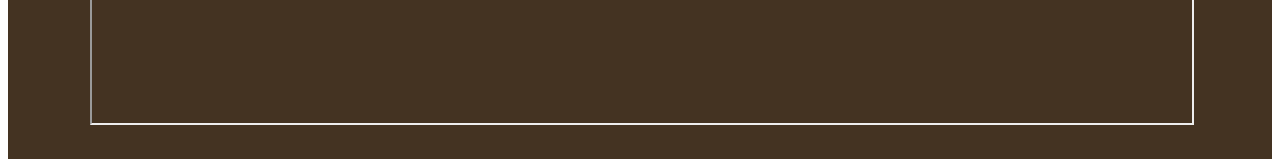
==== commit 1a8dde51: "Update contact.html" ====
--- a/contact.html
+++ b/contact.html
@@ -6,6 +6,10 @@
         <meta name="description" content="ブレンドコーヒーとヘルシーなオーガニックフードを提供するカフェ">
         <link rel="icon" type="image/png" href="C:\Users\利用者\Documents\WebPages\WCBCafe\images\favicon.png?raw=true">
         <meta name="viewport" content="width=device-width, initial-scale=1">
+
+        <meta property="og:url" content=>
+        <meta property="og:type" content="website">
+        <meta property="og:title" content="WCB Cafe 
 
     <!--CSS-->
         <link rel="stylesheet" href="https://unpkg.com/ress/dist/ress.min.css">
@@ -91,6 +95,7 @@
         <footer>
             <div class="wrapper">
                 <p><small>&copy; 2019 Manabox</small></p>
+                <iframe src="https://www.google.com/maps/d/embed?mid=1-zEddQUxNLOVISfdhxZac_TYRtD_YXQ&ehbc=2E312F" width="640" height="480"></iframe>
             </div>
         </footer>
            
--- a/style.css
+++ b/style.css
@@ -381,5 +381,18 @@
     textarea {
         max-width: 100%;
     }
-    
-}
+
+    /* 店舗情報・地図 / SNS */
+    #location .wrapper,
+    #sns .wrapper {
+        flex-direction: column;
+    }
+    .location-info,
+    .location-map,
+    .sns-box{
+        width: 100%;
+    }
+    .sns-box {
+        margin-bottom: 30px;
+    }
+}
